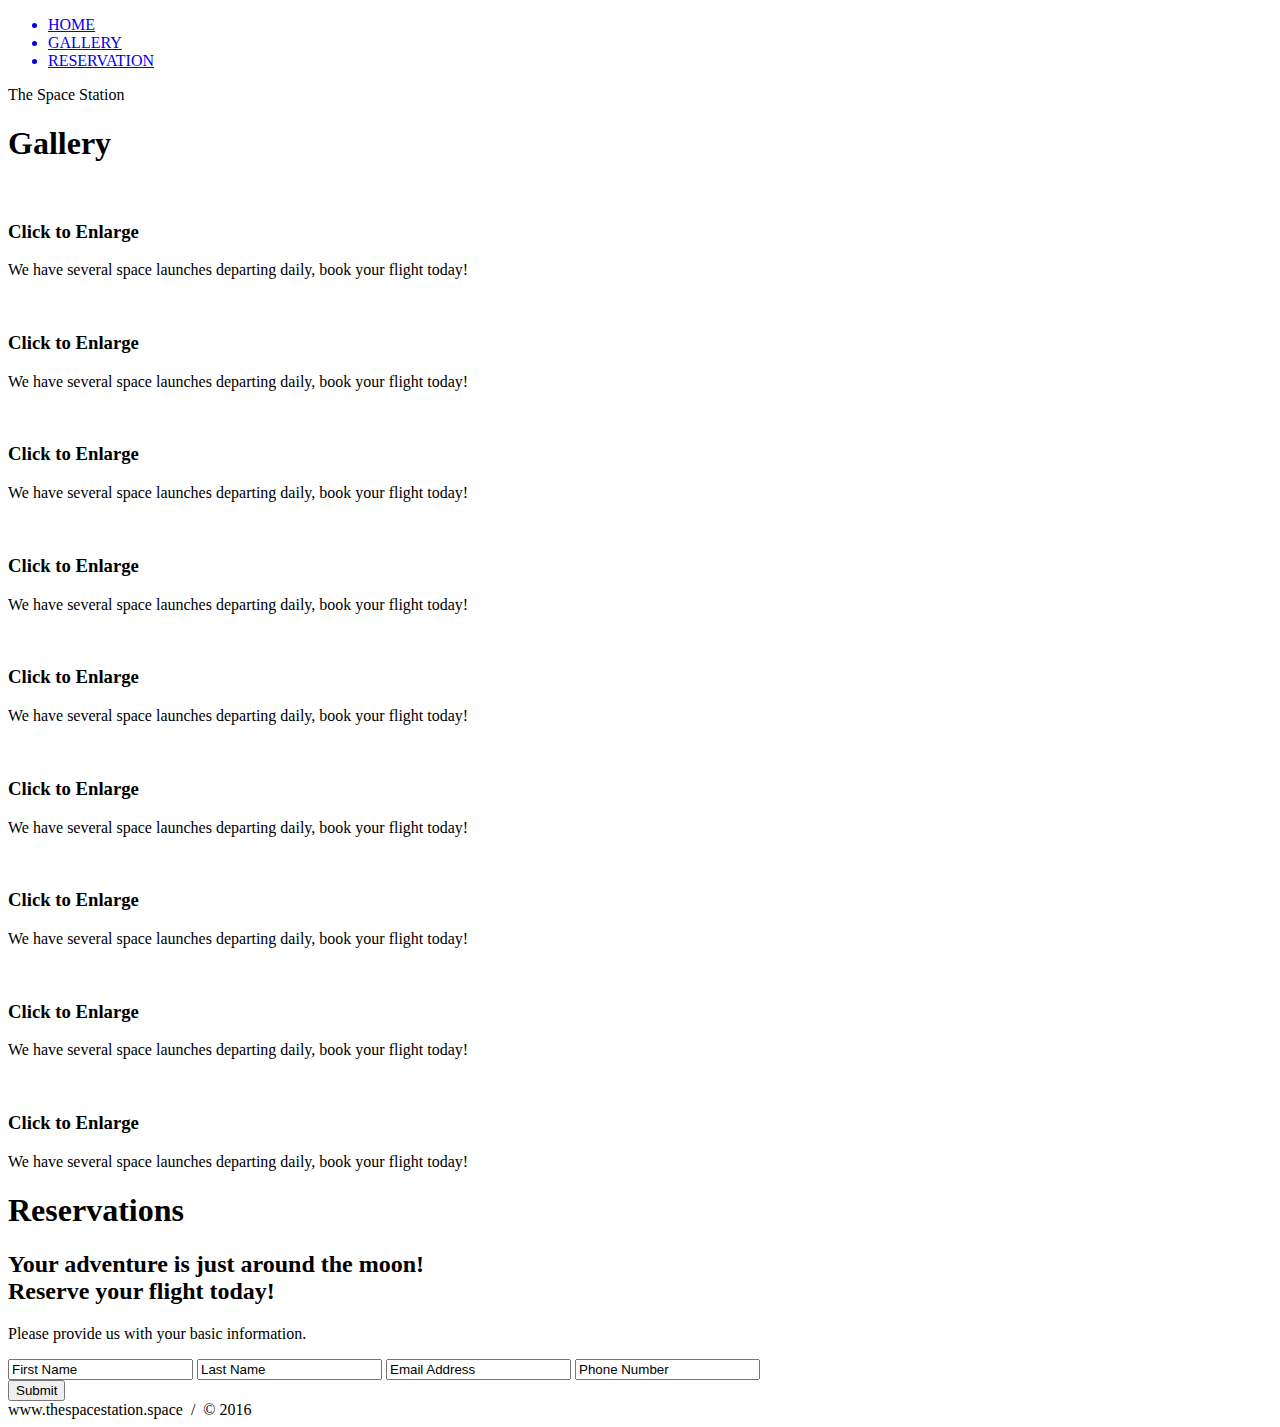
==== index.html @ 58018677 "Add files via upload" ====
<!DOCTYPE html>
<html lang="en">
<head>
<meta charset="utf-8">
<title>The Space Station / Resort</title>
</head>
<body>
<!-- NAV -->
<div>
<div>
<ul>
<a href="#home" id="link"><li>HOME</li></a>
<a href="#gallery" id="link"><li>GALLERY</li></a>
<a href="#contact" id="link"><li>RESERVATION</li></a>
</ul>
</div>
</div>
<!--END NAV-->
<!-- HOME -->
<div id="home">
<div>
<div>
<span>The Space Station</span>
</div>
</div>
</div>
<!-- END HOME -->

<!-- GALLERY -->
<section>
<div id="gallery">
<h1>Gallery</h1>
<div>

<!-- PHOTO-CONTAINER 1 -->
<div>
	<div>
		<img src="./images/thumb/thumbnail_1.png" alt="">
	<div>
<h3>Click to Enlarge</h3>
<p>We have several space launches departing daily, book your flight today!</p>
</div>
</div>
</div>
<!-- END PHOTO-CONTAINER 1 -->

<!-- PHOTO-CONTAINER 2 -->
<div>
	<div>
		<img src="./images/thumb/thumbnail_2.png" alt="">
	<div>
<h3>Click to Enlarge</h3>
<p>We have several space launches departing daily, book your flight today!</p>
</div>
</div>
</div>
<!-- END PHOTO-CONTAINER 2 -->

<!-- PHOTO-CONTAINER 3 -->
<div>
	<div>
		<img src="./images/thumb/thumbnail_3.png" alt="">
	<div>
<h3>Click to Enlarge</h3>
<p>We have several space launches departing daily, book your flight today!</p>
</div>
</div>
</div>
<!-- END PHOTO-CONTAINER 3 -->

<!-- PHOTO-CONTAINER 4 -->
<div>
	<div>
		<img src="./images/thumb/thumbnail_4.png" alt="">
	<div>
<h3>Click to Enlarge</h3>
<p>We have several space launches departing daily, book your flight today!</p>
</div>
</div>
</div>
<!-- END PHOTO-CONTAINER 4 -->

<!-- PHOTO-CONTAINER 5 -->
<div>
	<div>
		<img src="./images/thumb/thumbnail_5.png" alt="">
	<div>
<h3>Click to Enlarge</h3>
<p>We have several space launches departing daily, book your flight today!</p>
</div>
</div>
</div>
<!-- END PHOTO-CONTAINER 5 -->

<!-- PHOTO-CONTAINER 6 -->
<div>
	<div>
		<img src="./images/thumb/thumbnail_6.png" alt="">
	<div>
<h3>Click to Enlarge</h3>
<p>We have several space launches departing daily, book your flight today!</p>
</div>
</div>
</div>
<!-- END PHOTO-CONTAINER 6 -->

<!-- PHOTO-CONTAINER 7 -->
<div>
	<div>
		<img src="./images/thumb/thumbnail_7.png" alt="">
	<div>
<h3>Click to Enlarge</h3>
<p>We have several space launches departing daily, book your flight today!</p>
</div>
</div>
</div>
<!-- END PHOTO-CONTAINER 7 -->

<!-- PHOTO-CONTAINER 8 -->
<div>
	<div>
		<img src="./images/thumb/thumbnail_8.png" alt="">
	<div>
<h3>Click to Enlarge</h3>
<p>We have several space launches departing daily, book your flight today!</p>
</div>
</div>
</div>
<!-- END PHOTO-CONTAINER 8 -->

<!-- PHOTO-CONTAINER 9 -->
<div>
	<div>
		<img src="./images/thumb/thumbnail_9.png" alt="">
	<div>
<h3>Click to Enlarge</h3>
<p>We have several space launches departing daily, book your flight today!</p>
</div>
</div>
</div>
<!-- END PHOTO-CONTAINER 9 -->

</div>
</div>
</section>
<!-- END GALLERY -->

<!-- RSVP -->
<section>
<div id="contact">
<div>
<h1>Reservations</h1>
<div>
<h2><span>Your adventure is just around the moon!</span>
<br />Reserve your flight today!
</h2>
<p>
Please provide us with your basic information.
</p>
<div>
<form action="" method="post">
<input class="rsvp" type="text" value="First Name">
<input class="rsvp" type="text" value="Last Name">
<input class="rsvp" type="text" value="Email Address">
<input class="rsvp" type="text" value="Phone Number">
<div class="form-spacer">
<label class="terms"<Terms and Conditions</label>
</div>
<div>
<input type="submit" value="Submit">
</div>
</form>
</div>
</div>
</div>
</div>
</section>
<!-- END RSVP -->

<!-- FOOTER -->
<div>
www.thespacestation.space &nbsp;/&nbsp; &copy; 2016
</div>
<!-- END FOOTER -->
</body>
</html>
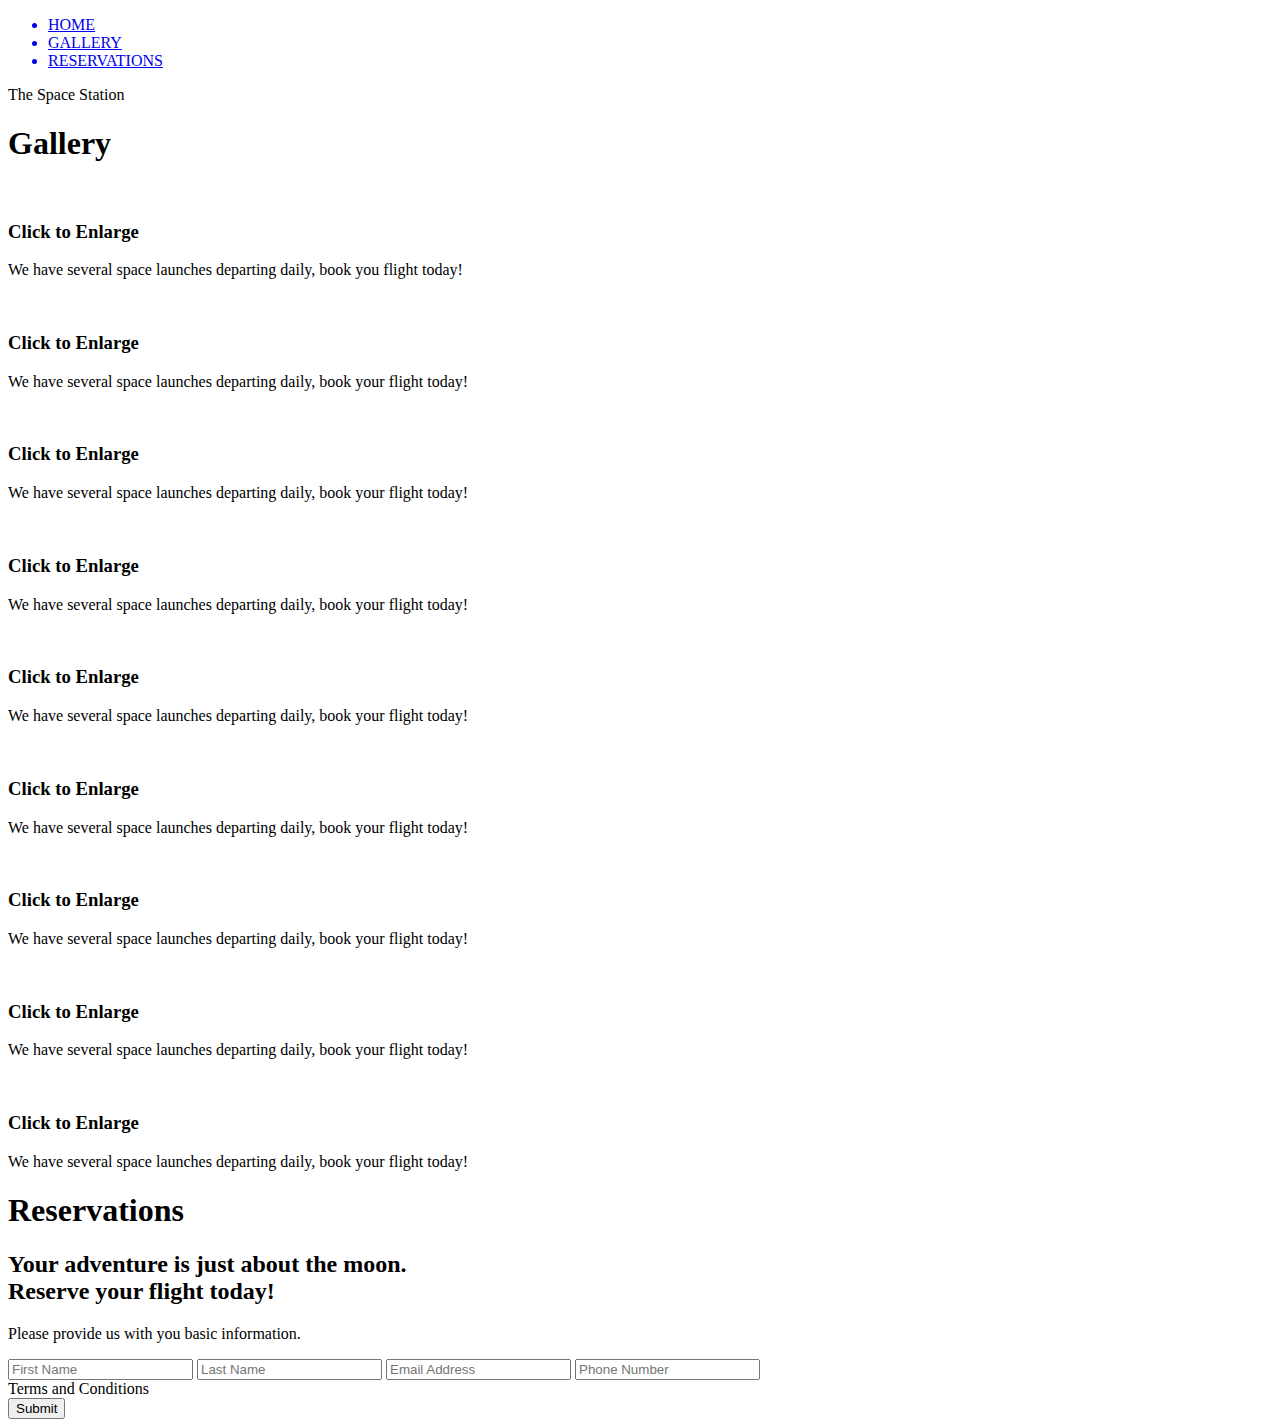
==== commit 20304819: "Add files via upload" ====
--- a/index.html
+++ b/index.html
@@ -1,188 +1,198 @@
+<!--index.html-->
+
 <!DOCTYPE html>
 <html lang="en">
-<head>
-<meta charset="utf-8">
-<title>The Space Station / Resort</title>
-</head>
-<body>
-<!-- NAV -->
-<div>
-<div>
-<ul>
-<a href="#home" id="link"><li>HOME</li></a>
-<a href="#gallery" id="link"><li>GALLERY</li></a>
-<a href="#contact" id="link"><li>RESERVATION</li></a>
-</ul>
-</div>
-</div>
-<!--END NAV-->
-<!-- HOME -->
-<div id="home">
-<div>
-<div>
-<span>The Space Station</span>
-</div>
-</div>
-</div>
-<!-- END HOME -->
-
-<!-- GALLERY -->
-<section>
-<div id="gallery">
-<h1>Gallery</h1>
-<div>
-
-<!-- PHOTO-CONTAINER 1 -->
-<div>
-	<div>
-		<img src="./images/thumb/thumbnail_1.png" alt="">
-	<div>
-<h3>Click to Enlarge</h3>
-<p>We have several space launches departing daily, book your flight today!</p>
-</div>
-</div>
-</div>
-<!-- END PHOTO-CONTAINER 1 -->
-
-<!-- PHOTO-CONTAINER 2 -->
-<div>
-	<div>
-		<img src="./images/thumb/thumbnail_2.png" alt="">
-	<div>
-<h3>Click to Enlarge</h3>
-<p>We have several space launches departing daily, book your flight today!</p>
-</div>
-</div>
-</div>
-<!-- END PHOTO-CONTAINER 2 -->
-
-<!-- PHOTO-CONTAINER 3 -->
-<div>
-	<div>
-		<img src="./images/thumb/thumbnail_3.png" alt="">
-	<div>
-<h3>Click to Enlarge</h3>
-<p>We have several space launches departing daily, book your flight today!</p>
-</div>
-</div>
-</div>
-<!-- END PHOTO-CONTAINER 3 -->
-
-<!-- PHOTO-CONTAINER 4 -->
-<div>
-	<div>
-		<img src="./images/thumb/thumbnail_4.png" alt="">
-	<div>
-<h3>Click to Enlarge</h3>
-<p>We have several space launches departing daily, book your flight today!</p>
-</div>
-</div>
-</div>
-<!-- END PHOTO-CONTAINER 4 -->
-
-<!-- PHOTO-CONTAINER 5 -->
-<div>
-	<div>
-		<img src="./images/thumb/thumbnail_5.png" alt="">
-	<div>
-<h3>Click to Enlarge</h3>
-<p>We have several space launches departing daily, book your flight today!</p>
-</div>
-</div>
-</div>
-<!-- END PHOTO-CONTAINER 5 -->
-
-<!-- PHOTO-CONTAINER 6 -->
-<div>
-	<div>
-		<img src="./images/thumb/thumbnail_6.png" alt="">
-	<div>
-<h3>Click to Enlarge</h3>
-<p>We have several space launches departing daily, book your flight today!</p>
-</div>
-</div>
-</div>
-<!-- END PHOTO-CONTAINER 6 -->
-
-<!-- PHOTO-CONTAINER 7 -->
-<div>
-	<div>
-		<img src="./images/thumb/thumbnail_7.png" alt="">
-	<div>
-<h3>Click to Enlarge</h3>
-<p>We have several space launches departing daily, book your flight today!</p>
-</div>
-</div>
-</div>
-<!-- END PHOTO-CONTAINER 7 -->
-
-<!-- PHOTO-CONTAINER 8 -->
-<div>
-	<div>
-		<img src="./images/thumb/thumbnail_8.png" alt="">
-	<div>
-<h3>Click to Enlarge</h3>
-<p>We have several space launches departing daily, book your flight today!</p>
-</div>
-</div>
-</div>
-<!-- END PHOTO-CONTAINER 8 -->
-
-<!-- PHOTO-CONTAINER 9 -->
-<div>
-	<div>
-		<img src="./images/thumb/thumbnail_9.png" alt="">
-	<div>
-<h3>Click to Enlarge</h3>
-<p>We have several space launches departing daily, book your flight today!</p>
-</div>
-</div>
-</div>
-<!-- END PHOTO-CONTAINER 9 -->
-
-</div>
-</div>
-</section>
-<!-- END GALLERY -->
-
-<!-- RSVP -->
-<section>
-<div id="contact">
-<div>
-<h1>Reservations</h1>
-<div>
-<h2><span>Your adventure is just around the moon!</span>
-<br />Reserve your flight today!
-</h2>
-<p>
-Please provide us with your basic information.
-</p>
-<div>
-<form action="" method="post">
-<input class="rsvp" type="text" value="First Name">
-<input class="rsvp" type="text" value="Last Name">
-<input class="rsvp" type="text" value="Email Address">
-<input class="rsvp" type="text" value="Phone Number">
-<div class="form-spacer">
-<label class="terms"<Terms and Conditions</label>
-</div>
-<div>
-<input type="submit" value="Submit">
-</div>
-</form>
-</div>
-</div>
-</div>
-</div>
-</section>
-<!-- END RSVP -->
-
-<!-- FOOTER -->
-<div>
-www.thespacestation.space &nbsp;/&nbsp; &copy; 2016
-</div>
-<!-- END FOOTER -->
+    <head>
+        <meta charset="utf-8">
+        <title>The Space Station / Resort</title>
+        <link rel="stylesheet" href="./css/shared.css">
+        <link rel="stylesheet" href="./css/animations.css">
+    </head>
+
+    <body>
+
+    <!--NAV-->
+    <div class="wrap">
+        <div class="menu-container">
+            <ul class="menu">
+                <a href="#home"><li>HOME</li></a>
+                <a href="#gallery"><li>GALLERY</li></a>
+                <a href="#contact"><li>RESERVATIONS</li></a>
+            </ul>
+        </div>
+    </div>
+    <!--END NAV-->
+
+    <!--HOME-->
+    <div id="home">
+        <div class="container">
+            <div class="text-center">
+                <span class="head-main">The Space Station</span>
+            </div>
+        </div>
+    </div>
+    <!--END HOME-->
+
+    <!--GALLERY-->
+    <section id="gallery">
+        <div class="container">
+            <h1>Gallery</h1>
+            <div class="flex-container">
+
+                <!--PHOTO CONTAINER 1-->
+                <div class="photo-container">
+                    <div class="photo">
+                        <img src="./images/thumb/thumbnail_1.png" alt="">
+                        <div class="photo-overlay">
+                            <h3>Click to Enlarge</h3>
+                            <p> We have several space launches departing daily, book you flight today!</p>
+                        </div>
+                    </div>
+                </div>
+                <!--END PHOTO CONTAINER 1-->
+
+                <!--PHOTO CONTAINER 2-->
+                <div class="photo-container">
+                    <div class="photo">
+                        <img src="./images/thumb/thumbnail_2.png" alt="">
+                        <div class="photo-overlay">
+                            <h3> Click to Enlarge</h3>
+                            <p>We have several space launches departing daily, book your flight today!</p>
+                        </div>
+                    </div>
+                </div>
+                <!--END PHOTO CONTAINER 2-->
+
+                <!--PHOTO CONTAINER 3-->
+                <div class="photo-container">
+                    <div class="photo">
+                        <img src="./images/thumb/thumbnail_3.png" alt="">
+                        <div class="photo-overlay">
+                            <h3>Click to Enlarge</h3>
+                            <p>We have several space launches departing daily, book your flight today!</p>
+                        </div>
+                    </div>
+                </div>
+                <!--END PHOTO CONTAINER 3-->
+
+                <!--PHOTO CONTAINER 4-->
+                <div class="photo-container">
+                    <div class="photo">
+                        <img src="./images/thumb/thumbnail_4.png" alt="">
+                        <div class="photo-overlay">
+                            <h3>Click to Enlarge</h3>
+                            <p>We have several space launches departing daily, book your flight today!</p>
+                        </div>
+                    </div>
+                </div>
+                <!--END PHOTO CONTAINER 4-->
+
+                <!--PHOTO CONTAINER 5-->
+                <dic class="photo-container">
+                    <div class="photo">
+                        <img src="./images/thumb/thumbnail_5.png" alt="">
+                        <div class="photo-overlay">
+                            <h3>Click to Enlarge</h3>
+                            <p>We have several space launches departing daily, book your flight today!</p>
+                        </div>
+                    </div>
+                </dic>
+                <!--END PHOTO CONTAINER 5-->
+
+                <!--PHOTO CONTAINER 6-->
+                <div class="photo-container">
+                    <div class="photo">
+                        <img src="./images/thumb/thumbnail_6.png" alt="">
+                        <div class="photo-overlay">
+                            <h3>Click to Enlarge</h3>
+                            <p>We have several space launches departing daily, book your flight today!</p>
+                        </div>
+                    </div>
+                </div>
+                <!--END PHOTO CONTAINER 6-->
+
+                <!--PHOTO CONTAINER 7-->
+                <div class="photo-container">
+                    <div class="photo">
+                        <img src="./images/thumb/thumbnail_7.png" alt="">
+                        <div class="photo-overlay">
+                            <h3>Click to Enlarge</h3>
+                            <p>We have several space launches departing daily, book your flight today!</p>
+                        </div>
+                    </div>
+                </div>
+                <!--END PHOTO CONTAINER 7-->
+
+                <!--PHOTO CONTAINER 8-->
+                <div class="photo-container">
+                    <div class="photo">
+                        <img src="./images/thumb/thumbnail_8.png" alt="">
+                        <div class="photo-overlay">
+                            <h3>Click to Enlarge</h3>
+                            <p>We have several space launches departing daily, book your flight today!</p>
+                        </div>
+                    </div>
+                </div>
+                <!--END PHOTO CONTAINER 8-->
+
+                <!--PHOTO CONTAINER 9-->
+                <div class="photo-container">
+                    <div class="photo">
+                        <img src="./images/thumb/thumbnail_9.png" alt="">
+                        <div class="photo-overlay">
+                            <h3>Click to Enlarge</h3>
+                            <p>We have several space launches departing daily, book your flight today!</p>
+                        </div>
+                    </div>
+                </div>
+                <!--END PHOTO CONTAINER 9-->
+
+            </div>
+        </div>
+    </section>
+    <!--END GALLERY-->
+
+    <!--RSVP-->
+    <section id="contact">
+        <div class="container">
+            <div class="heading-padding">
+                <h1 class="heading-padding">Reservations</h1>
+                <div class="reservations">
+                    <h2>
+                        <span>Your adventure is just about the moon.</span>
+                        <br/>Reserve your flight today!
+                    </h2>
+                    <p class="rsvp-text">
+                        Please provide us with you basic information.
+                    </p>
+                    <div class="form-rsvp">
+                        <form action="" method="post">
+                            <input class="rsvp" type="text" value="" placeholder="First Name">
+                            <input class="rsvp" type="text" value="" placeholder="Last Name">
+                            <input class="rsvp" type="text" value="" placeholder="Email Address">
+                            <input class="rsvp" type="text" value="" placeholder="Phone Number">
+                            <div class="form-spacer">
+                                <label class="terms">Terms and Conditions</label>
+                            </div>
+                            <div class="submit">
+                                <input type="submit" value="Submit">
+                            </div>
+                        </form>
+                    </div>
+                </div>
+
+            </div>
+        </div>
+    </section>
+    <!--END RSVP-->
+
+    <!--FOOTER-->
+    <div id="footer">
+    </div>
+    <!--END FOOTER-->
+
 </body>
+
 </html>
 
 
